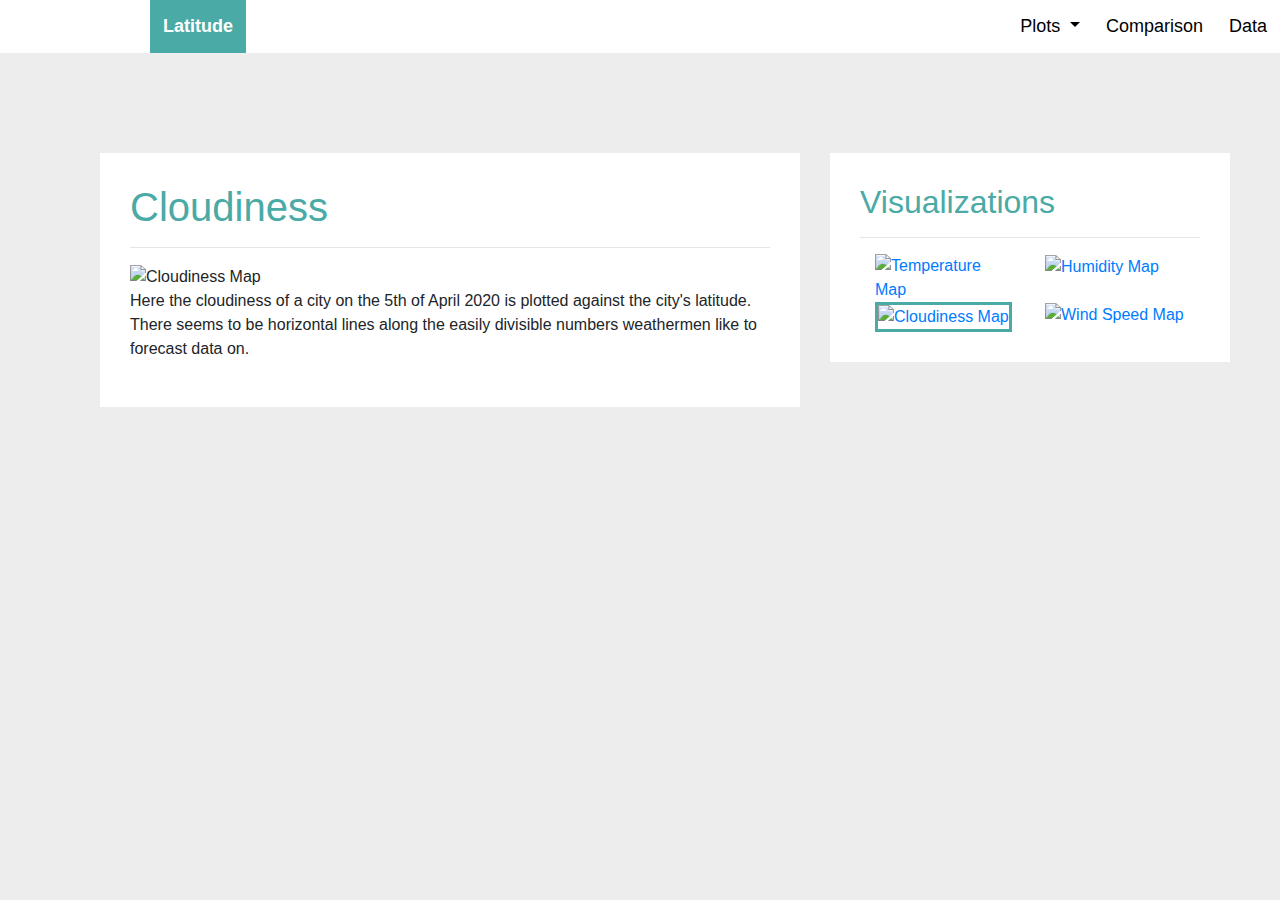
==== WebVisualizations/cloudiness.html @ 1adb0ef5 "manual media queries for navbar" ====
<!DOCTYPE html>
<html lang="en">
<head>
    <meta charset="UTF-8">
    <meta name="viewport" content="width=device-width, initial-scale=1.0">
    <link href="style.css" rel="stylesheet">
    <link rel="stylesheet" href="https://stackpath.bootstrapcdn.com/bootstrap/4.4.1/css/bootstrap.min.css" integrity="sha384-Vkoo8x4CGsO3+Hhxv8T/Q5PaXtkKtu6ug5TOeNV6gBiFeWPGFN9MuhOf23Q9Ifjh" crossorigin="anonymous">
    <title>Bootstrap Visualization dashboard</title>
</head>

<body>
  <nav id="big-screen" class="navbar navbar-expand-lg navbar-default">
      <a class="navbar-brand" href="https://camiloibanez.github.io/Web-Design-Challenge/WebVisualizations/">Latitude</a>
      <ul class="navbar-nav ml-auto">
          <li class="nav-item dropdown">
              <a class="nav-link dropdown-toggle" href="#" id="navbarDropdownMenuLink" role="button" data-toggle="dropdown" aria-haspopup="true" aria-expanded="false">
                Plots
              </a>
              <div class="dropdown-menu" aria-labelledby="navbarDropdownMenuLink">
                <a class="dropdown-item" href="https://camiloibanez.github.io/Web-Design-Challenge/WebVisualizations/temperature">Max Temperature</a>
                <a class="dropdown-item" href="https://camiloibanez.github.io/Web-Design-Challenge/WebVisualizations/humidity">Humidity</a>
                <a class="dropdown-item" href="https://camiloibanez.github.io/Web-Design-Challenge/WebVisualizations/cloudiness">Cloudiness</a>
                <a class="dropdown-item" href="https://camiloibanez.github.io/Web-Design-Challenge/WebVisualizations/wind_speed">Wind Speed</a>
              </div>
          </li>
          <li class="nav-item">
            <a class="nav-link" href="https://camiloibanez.github.io/Web-Design-Challenge/WebVisualizations/comparison">Comparison</a>
          </li>
          <li class="nav-item">
            <a class="nav-link" href="https://camiloibanez.github.io/Web-Design-Challenge/WebVisualizations/data">Data</a>
          </li>
      </ul>
    </nav>

    <nav id="sm-screen" class="navbar navbar-dark">
      <a class="navbar-brand" href="https://camiloibanez.github.io/Web-Design-Challenge/WebVisualizations/">Latitude</a>
      <button class="navbar-toggler" type="button" data-toggle="collapse" data-target="#navbarNavAltMarkup" aria-controls="navbarNavAltMarkup" aria-expanded="false" aria-label="Toggle navigation">
          <span class="navbar-toggler-icon"></span>
      </button>
      <div class="collapse navbar-collapse" id="navbarNavAltMarkup">
        <div class="navbar-nav">
          <a class="nav-item nav-link dropdown-toggle" href="#" id="navbarDropdownMenuLink" role="button" data-toggle="dropdown" aria-haspopup="true" aria-expanded="false">
            Plots
          </a>
          <div class="dropdown-menu" aria-labelledby="navbarDropdownMenuLink">
            <a class="dropdown-item" href="https://camiloibanez.github.io/Web-Design-Challenge/WebVisualizations/temperature">Max Temperature</a>
            <a class="dropdown-item" href="https://camiloibanez.github.io/Web-Design-Challenge/WebVisualizations/humidity">Humidity</a>
            <a class="dropdown-item" href="https://camiloibanez.github.io/Web-Design-Challenge/WebVisualizations/cloudiness">Cloudiness</a>
            <a class="dropdown-item" href="https://camiloibanez.github.io/Web-Design-Challenge/WebVisualizations/wind_speed">Wind Speed</a>
          </div>
          <a class="nav-item nav-link" href="https://camiloibanez.github.io/Web-Design-Challenge/WebVisualizations/comparison">Comparison</a>
          <a class="nav-item nav-link" href="https://camiloibanez.github.io/Web-Design-Challenge/WebVisualizations/data">Data</a>
        </div>
      </div>
  </nav>

<div id="c-block1">
  <h1>Cloudiness</h1>
  <hr>
  <img class="cloud_map" src="Visualizations/cloudinessmap.png" alt="Cloudiness Map">
  <p>Here the cloudiness of a city on the 5th of April 2020 is plotted against the city's latitude. There seems to be horizontal lines along the easily divisible numbers weathermen like to forecast data on.</p>
</div>

<div id="c-block2">
  <h2>Visualizations</h2>
  <hr>
  <div class="container">
    <div class="row">
      <div class="col-sm-3 col-lg-6">
        <a href="https://camiloibanez.github.io/Web-Design-Challenge/WebVisualizations/temperature">
          <img src="Visualizations/Tempmap.png" class="block2-map" alt="Temperature Map">
        </a>
      </div>
      <div class="col-sm-3 col-lg-6">
        <a href="https://camiloibanez.github.io/Web-Design-Challenge/WebVisualizations/humidity">
          <img src="Visualizations/humiditymap.png" class="block2-map" alt="Humidity Map">
        </a>
      </div>
      <div class="col-sm-3 col-lg-6">
        <a href="https://camiloibanez.github.io/Web-Design-Challenge/WebVisualizations/cloudiness">
          <img src="Visualizations/cloudinessmap.png" class="block2-map page-on" alt="Cloudiness Map">
        </a>
      </div>
      <div class="col-sm-3 col-lg-6">
        <a href="https://camiloibanez.github.io/Web-Design-Challenge/WebVisualizations/wind_speed">
          <img src="Visualizations/windmap.png" class="block2-map" alt="Wind Speed Map">
        </a>
      </div>
    </div>
  </div>
</div>

  <script src="https://code.jquery.com/jquery-3.4.1.slim.min.js" integrity="sha384-J6qa4849blE2+poT4WnyKhv5vZF5SrPo0iEjwBvKU7imGFAV0wwj1yYfoRSJoZ+n" crossorigin="anonymous"></script>
  <script src="https://cdn.jsdelivr.net/npm/popper.js@1.16.0/dist/umd/popper.min.js" integrity="sha384-Q6E9RHvbIyZFJoft+2mJbHaEWldlvI9IOYy5n3zV9zzTtmI3UksdQRVvoxMfooAo" crossorigin="anonymous"></script>
  <script src="https://stackpath.bootstrapcdn.com/bootstrap/4.4.1/js/bootstrap.min.js" integrity="sha384-wfSDF2E50Y2D1uUdj0O3uMBJnjuUD4Ih7YwaYd1iqfktj0Uod8GCExl3Og8ifwB6" crossorigin="anonymous"></script>
</body>
</html>
---- WebVisualizations/style.css ----
/* Navbar */

.navbar-brand {
    margin-left: 150px;
    background-color: rgb(74, 170, 165); 
    padding: 13px !important;
    font-size: 18px !important;
    font-weight: 700;
    color: white;
}

.navbar {
    padding: 0px !important;
}

.nav-item a {
    color: black;
    font-size: 18px;
}

#big-screen {
    background-color: white;
}
#sm-screen {
    background-color:rgb(74, 170, 165);
}

.nav-link {
    background-color: white;
    color: rgba(0,0,0,1) !important;
    padding: 13px !important;
}

.nav-link:hover {
    background-color: rgb(231,231,231);
}

.navbar-toggler {
    border-color: rgba(255,255,255,1) !important;
    margin: 6px;
}

#sm-screen .dropdown-menu {
    margin: 0px !important;
    border: rgba(255,255,255,1) !important;
    border-radius: 0px !important;
    line-height: 1;
}

#sm-screen .dropdown-item {
    padding: 8px 24px;
}
body {
    background-color: rgb(237,237,237) !important;
}

@media (min-width: 992px) {
    #big-screen {
        display: flex;
    }

    #sm-screen {
        display: none;
    }
}

@media (max-width: 992px) {
    #big-screen {
        display: none;
    }

    #sm-screen {
        display: flex;
    }
}
/* Landing page */


h1, h2, h3 {
    color:rgb(74, 170, 165);
}

.land-tempmap {
    padding: 0px 20px 20px 0px;
    float: left;
}

.land-paragraph {
    font-size: 18px;
}

/* Comparison page */

.comp-block {
    background-color: white;
}

@media (max-width: 1165px) {
    .comp-pic {
        width: 350px;
    }
}

@media (max-width: 1003px) {
    .comp-pic {
        width: 300px;
    }
}

@media (max-width: 905px) {
    .comp-pic {
        width: 250px;
    }
}

@media (max-width: 818px) {
    .comp-pic {
        width: 200px;
    }
}

@media (max-width: 768px) {
    .comp-pic {
        width: 500px;
    }
}

@media (max-width: 622px) {
    .comp-pic {
        width: 400px;
    }
}

@media (min-width: 768px) {
    .comp-block {
        margin: 100px;
        padding: 50px;
    }

    .comp-line {
        display: none;
    }
}

@media (max-width: 768px) {
    .comp-block {
        margin: 20px;
        padding: 30px;
    }

    .comp-line {
        display: block;
    }
}

@media (max-width: 550px) {
    .comp-block {
        margin: 0px;
        padding: 30px 20px;
    }
}
.page-on {
    border: solid rgb(74, 170, 165);
}

/* Data page */

#d-block {
    background-color: white;
    margin: 50px 100px;
    padding: 30px;
    overflow: hidden;
}

@media (max-width: 1252px) {
    #d-block {
        margin: 50px 10px;
    }
}
/* Mobile friendly */

#land-block1, #t-block1, #h-block1, #c-block1, #w-block1 {
    background-color: white;
    padding: 30px;
}

#land-block2, #t-block2, #h-block2, #c-block2, #w-block2 {
    background-color:white;
    padding: 30px;
}

@media (min-width: 700px) {
    .land-tempmap {
        width: 220px;
        height: 220px;
    }

    .tempmap, .humiditymap, .cloud_map, .wsmap {
        width: 600px;
    }

    .block2-map {
        width: 150px;
        height: 150px;
    }
}

@media (min-width: 1260px) {
    #land-block1, #t-block1, #h-block1, #c-block1, #w-block1 {
        width: 700px;
        float: left;
        margin: 100px 15px 15px 100px;
    }

    #land-block2, #t-block2, #h-block2, #c-block2, #w-block2 {
        float: left;
        width: 400px;
        margin: 100px 15px 15px 15px;
    }
}

@media (max-width: 1260px) {
    #land-block1, #t-block1, #h-block1, #c-block1, #w-block1 {
        width: 900px;
        margin: 15px;
    }


    #land-block2, #t-block2, #h-block2, #c-block2, #w-block2 {
        width: 900px;
        margin: 15px;
    }
}

@media (max-width: 990px) {
    #land-block1, #t-block1, #h-block1, #c-block1, #w-block1 {
        width: 700px;
        margin: 15px;
    }


    #land-block2, #t-block2, #h-block2, #c-block2, #w-block2 {
        width: 700px;
        margin: 15px;
    }
}

@media (max-width: 700px) {
    #land-block1, #t-block1, #h-block1, #c-block1, #w-block1 {
        width: 500px;
        margin: 15px;
    }

    #land-block2, #t-block2, #h-block2, #c-block2, #w-block2 {
        width: 500px;
        margin: 15px;
    }
    
    .land-tempmap {
        width: 140px;
        height: 140px;
    }
    
    .tempmap, .humiditymap, .cloud_map, .wsmap {
        width: 425px;
    }

    .block2-map {
        width: 100px;
        height: 100px;
    }
}
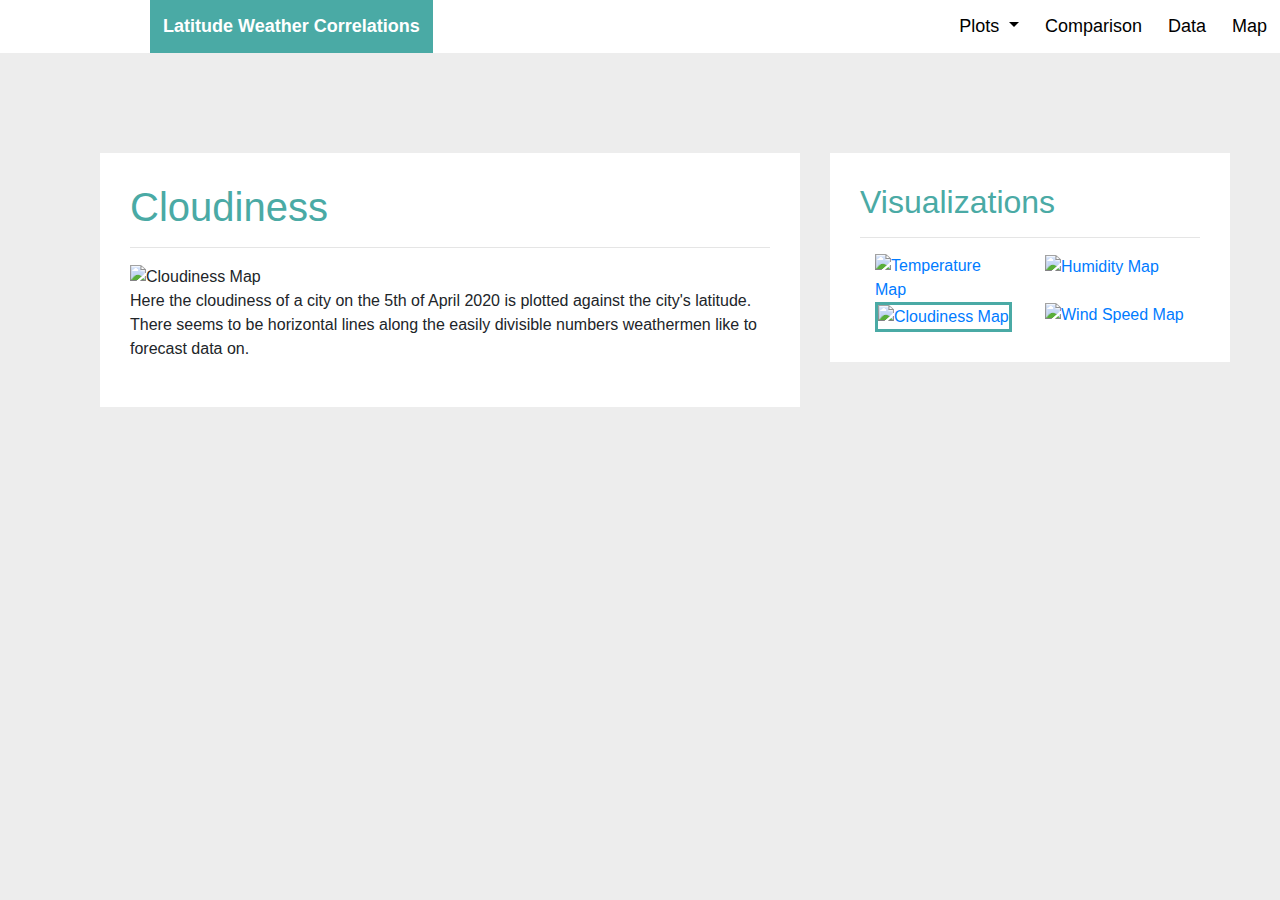
==== commit dba654e4: "added map navigation" ====
--- a/WebVisualizations/cloudiness.html
+++ b/WebVisualizations/cloudiness.html
@@ -10,30 +10,33 @@
 
 <body>
   <nav id="big-screen" class="navbar navbar-expand-lg navbar-default">
-      <a class="navbar-brand" href="https://camiloibanez.github.io/Web-Design-Challenge/WebVisualizations/">Latitude</a>
+      <a class="navbar-brand" href="https://camiloibanez.github.io/Latitude-Weather-Correlations-Visualizations/WebVisualizations/">Latitude Weather Correlations</a>
       <ul class="navbar-nav ml-auto">
           <li class="nav-item dropdown">
               <a class="nav-link dropdown-toggle" href="#" id="navbarDropdownMenuLink" role="button" data-toggle="dropdown" aria-haspopup="true" aria-expanded="false">
                 Plots
               </a>
               <div class="dropdown-menu" aria-labelledby="navbarDropdownMenuLink">
-                <a class="dropdown-item" href="https://camiloibanez.github.io/Web-Design-Challenge/WebVisualizations/temperature">Max Temperature</a>
-                <a class="dropdown-item" href="https://camiloibanez.github.io/Web-Design-Challenge/WebVisualizations/humidity">Humidity</a>
-                <a class="dropdown-item" href="https://camiloibanez.github.io/Web-Design-Challenge/WebVisualizations/cloudiness">Cloudiness</a>
-                <a class="dropdown-item" href="https://camiloibanez.github.io/Web-Design-Challenge/WebVisualizations/wind_speed">Wind Speed</a>
+                <a class="dropdown-item" href="https://camiloibanez.github.io/Latitude-Weather-Correlations-Visualizations/WebVisualizations/temperature">Max Temperature</a>
+                <a class="dropdown-item" href="https://camiloibanez.github.io/Latitude-Weather-Correlations-Visualizations/WebVisualizations/humidity">Humidity</a>
+                <a class="dropdown-item" href="https://camiloibanez.github.io/Latitude-Weather-Correlations-Visualizations/WebVisualizations/cloudiness">Cloudiness</a>
+                <a class="dropdown-item" href="https://camiloibanez.github.io/Latitude-Weather-Correlations-Visualizations/WebVisualizations/wind_speed">Wind Speed</a>
               </div>
           </li>
           <li class="nav-item">
-            <a class="nav-link" href="https://camiloibanez.github.io/Web-Design-Challenge/WebVisualizations/comparison">Comparison</a>
+            <a class="nav-link" href="https://camiloibanez.github.io/Latitude-Weather-Correlations-Visualizations/WebVisualizations/comparison">Comparison</a>
           </li>
           <li class="nav-item">
-            <a class="nav-link" href="https://camiloibanez.github.io/Web-Design-Challenge/WebVisualizations/data">Data</a>
+            <a class="nav-link" href="https://camiloibanez.github.io/Latitude-Weather-Correlations-Visualizations/WebVisualizations/data">Data</a>
+          </li>
+          <li class="nav-item">
+            <a class="nav-link" href="https://camiloibanez.github.io/Latitude-Weather-Correlations-Visualizations/WebVisualizations/map">Map</a>
           </li>
       </ul>
     </nav>
 
     <nav id="sm-screen" class="navbar navbar-dark">
-      <a class="navbar-brand" href="https://camiloibanez.github.io/Web-Design-Challenge/WebVisualizations/">Latitude</a>
+      <a class="navbar-brand" href="https://camiloibanez.github.io/Latitude-Weather-Correlations-Visualizations/WebVisualizations/">Latitude Weather Correlations</a>
       <button class="navbar-toggler" type="button" data-toggle="collapse" data-target="#navbarNavAltMarkup" aria-controls="navbarNavAltMarkup" aria-expanded="false" aria-label="Toggle navigation">
           <span class="navbar-toggler-icon"></span>
       </button>
@@ -43,52 +46,53 @@
             Plots
           </a>
           <div class="dropdown-menu" aria-labelledby="navbarDropdownMenuLink">
-            <a class="dropdown-item" href="https://camiloibanez.github.io/Web-Design-Challenge/WebVisualizations/temperature">Max Temperature</a>
-            <a class="dropdown-item" href="https://camiloibanez.github.io/Web-Design-Challenge/WebVisualizations/humidity">Humidity</a>
-            <a class="dropdown-item" href="https://camiloibanez.github.io/Web-Design-Challenge/WebVisualizations/cloudiness">Cloudiness</a>
-            <a class="dropdown-item" href="https://camiloibanez.github.io/Web-Design-Challenge/WebVisualizations/wind_speed">Wind Speed</a>
+            <a class="dropdown-item" href="https://camiloibanez.github.io/Latitude-Weather-Correlations-Visualizations/WebVisualizations/temperature">Max Temperature</a>
+            <a class="dropdown-item" href="https://camiloibanez.github.io/Latitude-Weather-Correlations-Visualizations/WebVisualizations/humidity">Humidity</a>
+            <a class="dropdown-item" href="https://camiloibanez.github.io/Latitude-Weather-Correlations-Visualizations/WebVisualizations/cloudiness">Cloudiness</a>
+            <a class="dropdown-item" href="https://camiloibanez.github.io/Latitude-Weather-Correlations-Visualizations/WebVisualizations/wind_speed">Wind Speed</a>
           </div>
-          <a class="nav-item nav-link" href="https://camiloibanez.github.io/Web-Design-Challenge/WebVisualizations/comparison">Comparison</a>
-          <a class="nav-item nav-link" href="https://camiloibanez.github.io/Web-Design-Challenge/WebVisualizations/data">Data</a>
+          <a class="nav-item nav-link" href="https://camiloibanez.github.io/Latitude-Weather-Correlations-Visualizations/WebVisualizations/comparison">Comparison</a>
+          <a class="nav-item nav-link" href="https://camiloibanez.github.io/Latitude-Weather-Correlations-Visualizations/WebVisualizations/data">Data</a>
+          <a class="nav-item nav-link" href="https://camiloibanez.github.io/Latitude-Weather-Correlations-Visualizations/WebVisualizations/map">Map</a>
         </div>
       </div>
   </nav>
 
-<div id="c-block1">
-  <h1>Cloudiness</h1>
-  <hr>
-  <img class="cloud_map" src="Visualizations/cloudinessmap.png" alt="Cloudiness Map">
-  <p>Here the cloudiness of a city on the 5th of April 2020 is plotted against the city's latitude. There seems to be horizontal lines along the easily divisible numbers weathermen like to forecast data on.</p>
-</div>
+  <div id="c-block1">
+    <h1>Cloudiness</h1>
+    <hr>
+    <img class="cloud_map" src="Visualizations/cloudinessmap.png" alt="Cloudiness Map">
+    <p>Here the cloudiness of a city on the 5th of April 2020 is plotted against the city's latitude. There seems to be horizontal lines along the easily divisible numbers weathermen like to forecast data on.</p>
+  </div>
 
-<div id="c-block2">
-  <h2>Visualizations</h2>
-  <hr>
-  <div class="container">
-    <div class="row">
-      <div class="col-sm-3 col-lg-6">
-        <a href="https://camiloibanez.github.io/Web-Design-Challenge/WebVisualizations/temperature">
-          <img src="Visualizations/Tempmap.png" class="block2-map" alt="Temperature Map">
-        </a>
-      </div>
-      <div class="col-sm-3 col-lg-6">
-        <a href="https://camiloibanez.github.io/Web-Design-Challenge/WebVisualizations/humidity">
-          <img src="Visualizations/humiditymap.png" class="block2-map" alt="Humidity Map">
-        </a>
-      </div>
-      <div class="col-sm-3 col-lg-6">
-        <a href="https://camiloibanez.github.io/Web-Design-Challenge/WebVisualizations/cloudiness">
-          <img src="Visualizations/cloudinessmap.png" class="block2-map page-on" alt="Cloudiness Map">
-        </a>
-      </div>
-      <div class="col-sm-3 col-lg-6">
-        <a href="https://camiloibanez.github.io/Web-Design-Challenge/WebVisualizations/wind_speed">
-          <img src="Visualizations/windmap.png" class="block2-map" alt="Wind Speed Map">
-        </a>
+  <div id="c-block2">
+    <h2>Visualizations</h2>
+    <hr>
+    <div class="container">
+      <div class="row">
+        <div class="col-sm-3 col-lg-6">
+          <a href="https://camiloibanez.github.io/Latitude-Weather-Correlations-Visualizations/WebVisualizations/temperature">
+            <img src="Visualizations/Tempmap.png" class="block2-map" alt="Temperature Map">
+          </a>
+        </div>
+        <div class="col-sm-3 col-lg-6">
+          <a href="https://camiloibanez.github.io/Latitude-Weather-Correlations-Visualizations/WebVisualizations/humidity">
+            <img src="Visualizations/humiditymap.png" class="block2-map" alt="Humidity Map">
+          </a>
+        </div>
+        <div class="col-sm-3 col-lg-6">
+          <a href="https://camiloibanez.github.io/Latitude-Weather-Correlations-Visualizations/WebVisualizations/cloudiness">
+            <img src="Visualizations/cloudinessmap.png" class="block2-map page-on" alt="Cloudiness Map">
+          </a>
+        </div>
+        <div class="col-sm-3 col-lg-6">
+          <a href="https://camiloibanez.github.io/Latitude-Weather-Correlations-Visualizations/WebVisualizations/wind_speed">
+            <img src="Visualizations/windmap.png" class="block2-map" alt="Wind Speed Map">
+          </a>
+        </div>
       </div>
     </div>
   </div>
-</div>
 
   <script src="https://code.jquery.com/jquery-3.4.1.slim.min.js" integrity="sha384-J6qa4849blE2+poT4WnyKhv5vZF5SrPo0iEjwBvKU7imGFAV0wwj1yYfoRSJoZ+n" crossorigin="anonymous"></script>
   <script src="https://cdn.jsdelivr.net/npm/popper.js@1.16.0/dist/umd/popper.min.js" integrity="sha384-Q6E9RHvbIyZFJoft+2mJbHaEWldlvI9IOYy5n3zV9zzTtmI3UksdQRVvoxMfooAo" crossorigin="anonymous"></script>
--- a/WebVisualizations/style.css
+++ b/WebVisualizations/style.css
@@ -177,6 +177,19 @@
         margin: 50px 10px;
     }
 }
+
+/* Map Page */
+
+#map-block1 {
+    background-color: white;
+    padding: 30px;
+    margin: 50px;
+}
+
+#map {
+    height: 500px;
+}
+
 /* Mobile friendly */
 
 #land-block1, #t-block1, #h-block1, #c-block1, #w-block1 {
